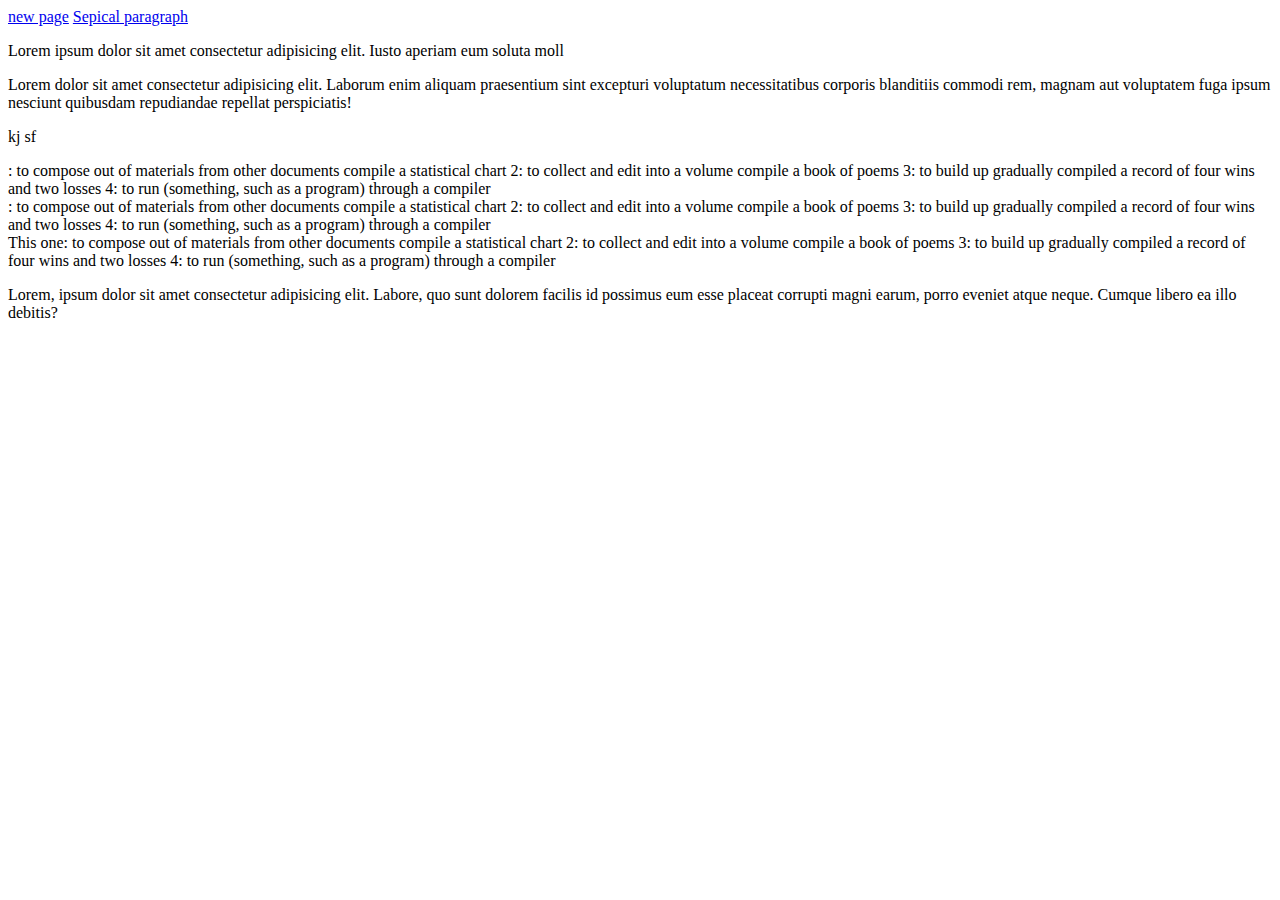
==== index.html @ 43c4bd31 "this is my first deploy" ====
<!DOCTYPE html>
<html lang="en">
<head>
    <meta charset="UTF-8">
    <meta http-equiv="X-UA-Compatible" content="IE=edge">
    <meta name="viewport" content="width=device-width, initial-scale=1.0">
    <title>Document</title>
</head>
<body>
    <a href="dumyy.html#ab3" target="_blank">new page</a>
    
    <a href="#ab2" target="_blank">Sepical paragraph</a>
    <p>Lorem ipsum dolor sit amet consectetur adipisicing elit. 
        Iusto aperiam eum soluta moll</p>
    <p>Lorem dolor sit amet consectetur adipisicing elit. Laborum enim aliquam praesentium sint excepturi voluptatum necessitatibus corporis blanditiis commodi rem, magnam aut voluptatem fuga ipsum nesciunt quibusdam repudiandae repellat perspiciatis!</p>
    <p>kj sf</p>
    <div>: to compose out of materials from other documents
        compile a statistical chart
        2: to collect and edit into a volume
        compile a book of poems
        3: to build up gradually
        compiled a record of four wins and two losses
        4: to run (something, such as a program) through a compiler
    </div>
    <div>: to compose out of materials from other documents
        compile a statistical chart
        2: to collect and edit into a volume
        compile a book of poems
        3: to build up gradually
        compiled a record of four wins and two losses
        4: to run (something, such as a program) through a compiler
    </div>
    <div id="ab2">This one: to compose out of materials from other documents
        compile a statistical chart
        2: to collect and edit into a volume
        compile a book of poems
        3: to build up gradually
        compiled a record of four wins and two losses
        4: to run (something, such as a program) through a compiler
    </div>
   
    <p>Lorem, ipsum dolor sit amet consectetur adipisicing elit. Labore, quo sunt dolorem facilis id possimus eum esse placeat corrupti magni earum, porro eveniet atque neque. Cumque libero ea illo debitis?</p>

</body>
</html>
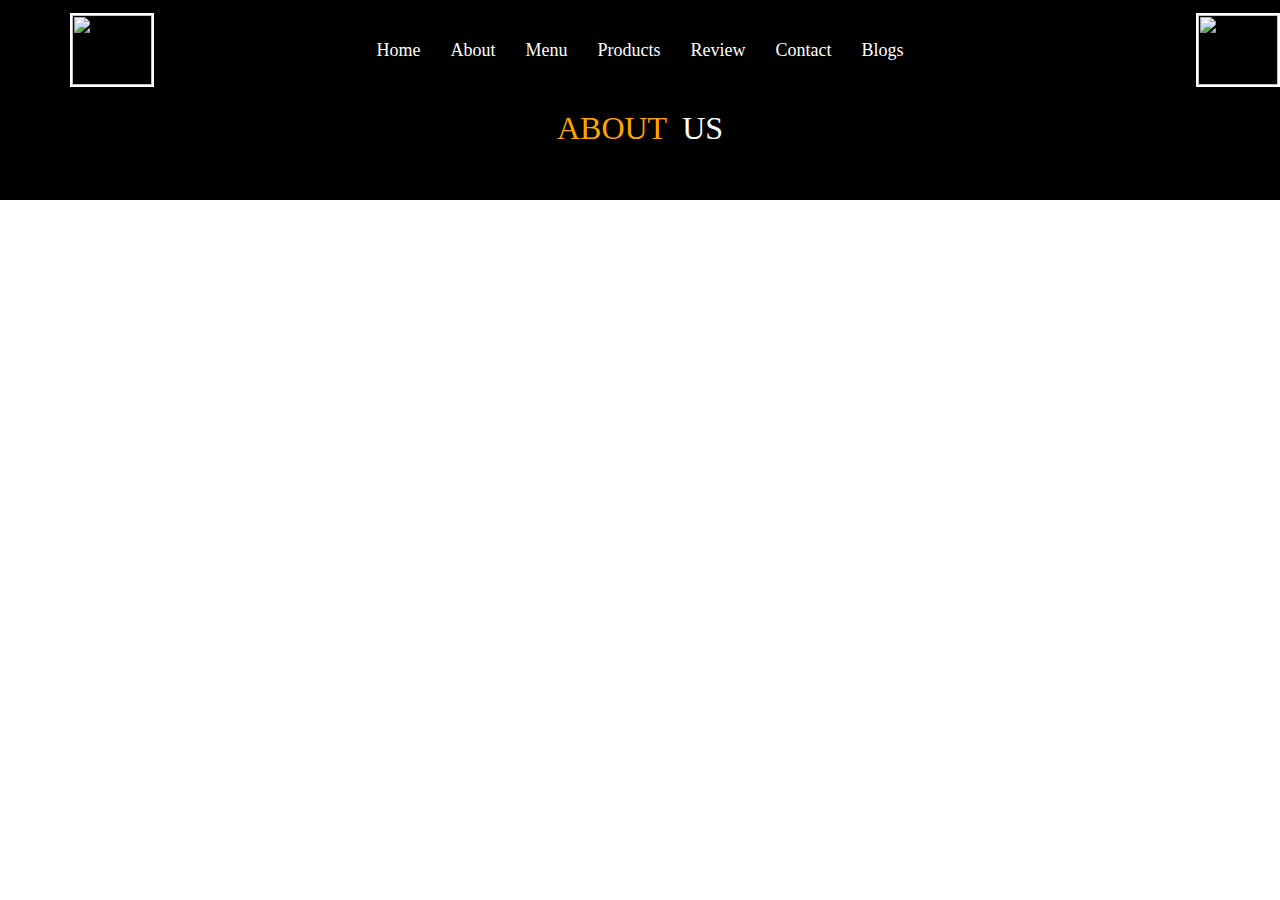
==== commit bf1570b1: "renamed:    12.css -> index.css 	renamed:    12.html -> index.html" ====
--- a/index.html
+++ b/index.html
@@ -1,45 +1,39 @@
-<!DOCTYPE html>
 <html lang="en">
-<head>
+
+  <head>
     <meta charset="UTF-8">
     <meta http-equiv="X-UA-Compatible" content="IE=edge">
     <meta name="viewport" content="width=device-width, initial-scale=1.0">
-    <title>Document</title>
-</head>
-<body>
-    <a href="dumyy.html#ab3" target="_blank">new page</a>
-    
-    <a href="#ab2" target="_blank">Sepical paragraph</a>
-    <p>Lorem ipsum dolor sit amet consectetur adipisicing elit. 
-        Iusto aperiam eum soluta moll</p>
-    <p>Lorem dolor sit amet consectetur adipisicing elit. Laborum enim aliquam praesentium sint excepturi voluptatum necessitatibus corporis blanditiis commodi rem, magnam aut voluptatem fuga ipsum nesciunt quibusdam repudiandae repellat perspiciatis!</p>
-    <p>kj sf</p>
-    <div>: to compose out of materials from other documents
-        compile a statistical chart
-        2: to collect and edit into a volume
-        compile a book of poems
-        3: to build up gradually
-        compiled a record of four wins and two losses
-        4: to run (something, such as a program) through a compiler
+    <title>Tea Website</title>
+    <link rel="stylesheet" href="12.css">
+  </head>
+
+  <body>
+
+    <nav class="navbar">
+      <img class="logo" src="./public/logo.png" alt="">
+      <ul class="navbar_a">
+        <a>Home</a>
+        <a>About</a>
+        <a>Menu</a>
+        <a>Products</a>
+        <a>Review</a>
+        <a>Contact</a>
+        <a>Blogs</a>
+      </ul>
+      <img class="logo" src="./public/logo.png" alt="">
+    </nav>
+
+    <div class="body1">
+      <div class="about">
+        <p style="color: orange;">ABOUT</p>
+        <p style="color: white; margin-left: 15px;">US</p>
+      </div>
     </div>
-    <div>: to compose out of materials from other documents
-        compile a statistical chart
-        2: to collect and edit into a volume
-        compile a book of poems
-        3: to build up gradually
-        compiled a record of four wins and two losses
-        4: to run (something, such as a program) through a compiler
+
+    <div class="article">
+      <img src="./public/about-img.jpeg" alt="">
     </div>
-    <div id="ab2">This one: to compose out of materials from other documents
-        compile a statistical chart
-        2: to collect and edit into a volume
-        compile a book of poems
-        3: to build up gradually
-        compiled a record of four wins and two losses
-        4: to run (something, such as a program) through a compiler
-    </div>
-   
-    <p>Lorem, ipsum dolor sit amet consectetur adipisicing elit. Labore, quo sunt dolorem facilis id possimus eum esse placeat corrupti magni earum, porro eveniet atque neque. Cumque libero ea illo debitis?</p>
 
-</body>
+  </body>
 </html>--- a/12.css
+++ b/12.css
@@ -0,0 +1,56 @@
+* {
+    margin: 0px;
+    padding: 0px;
+}
+.navbar {
+    display: flex;
+    flex-direction: row;
+    justify-content: space-around;
+    background-color: black;
+    color: white;
+}
+
+.logo {
+    align-self: center;
+    margin-left: 70px;
+    height: 70px;
+    width: 80px;
+    border: 2px solid white;
+}
+
+.navbar_a {
+    display: flex;
+    margin: auto;
+    flex-direction: row;
+    height: 100px;
+    align-items: center;
+    font-size: large;
+}
+
+a {
+    margin: 5px;
+    padding: 10px;
+}
+
+a:hover {
+    text-decoration: underline;
+}
+
+.body1 {
+    display: flex;
+    flex-direction: row;
+    height: 100px;
+    background-color: black;
+    justify-content: center;
+}
+.about {
+    display: flex;
+    flex-direction: row;
+    margin: 10px;
+    font-size: xx-large;
+}
+
+.article {
+    display: flex;
+    background-color: black;
+}